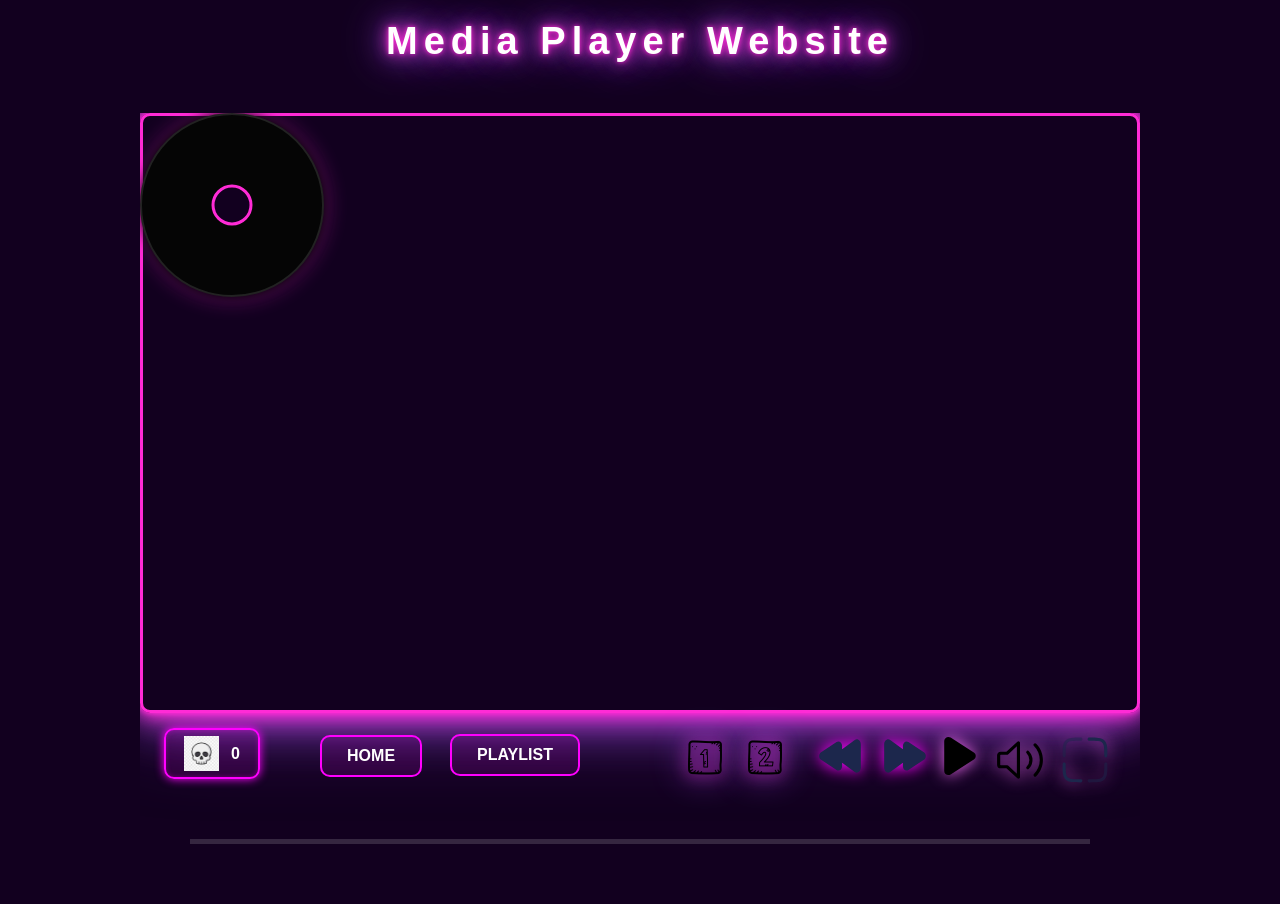
==== index.html @ 42246830 "update" ====
<!DOCTYPE html> 
<html lang="en"> 
 
<head> 
  <meta charset="UTF-8" /> 
  <meta name="viewport" content="width=device-width, initial-scale=1.0" /> 
 
  <title>Media Player Website</title> 
 
  <link rel="stylesheet" href="reset.css" /> 
  <link rel="stylesheet" href="style.css" /> 
 
  <script src="script.js" defer></script> 
</head> 
 
<body> 
 
  <!-- ========================= 
       HEADER 
       ========================= --> 
 
  <header> 
    <h1>Media Player Website</h1> 
  </header> 
 
  <main class="container"> 
 
    <div class="media-player"> 
 
      <!-- Mouse particle canvas --> 
      <canvas id="mouse-particles"></canvas> 
 
      <div class="disc"> 
        <div class="disc-center"></div> 
      </div> 
 
      <video 
        id="custom-video-player" 
        muted 
        preload="auto"
      > 
        <source 
          src="video/sphere.mp4" 
          type="video/mp4" 
        /> 
      </video> 
 
      <audio 
        id="audio" 
        src="audio/montagem.mp3"> 
      </audio> 
 
 
      <!-- ========================= 
           HOME INTRO 
      ========================= --> 
 
      <section 
        id="home-intro" 
        class="home-intro" 
      > 
 
        <div class="home-intro-content"> 
 
          <h2>ABOUT MY PROJECT</h2> 
 
 
          <div class="intro-section"> 
 
            <h3>CONCEPT</h3> 
 
            <p> 
              I wanted to create an interactive DJ-style 
              media player where music and visuals work 
              together. My aim was to make the experience 
              feel more energetic and immersive than a 
              traditional media player. 
            </p> 
 
          </div> 
 
 
          <div class="intro-section"> 
 
            <h3>WHY PINK &amp; PURPLE?</h3> 
 
            <p> 
              I chose pink and purple to create a neon, 
              futuristic and nightclub-inspired atmosphere. 
              These colours also create a consistent visual 
              identity across the website. 
            </p> 
 
          </div> 
 
 
          <div class="intro-section"> 
 
            <h3>WHY THIS MUSIC?</h3> 
 
            <p> 
              I chose these music because its strong rhythm 
              and beat work well with the movement of the 
              visual. The energetic sound supports the DJ 
              and club-inspired concept of the project. 
            </p> 
 
          </div> 
 
 
          <div class="intro-section"> 
 
            <h3>INTERACTIVE CONTROLS</h3> 
 
            <p> 
              The Play button starts the music and video. 
              The Rewind and Forward buttons control the 
              playback position. The Mute button controls 
              the music, while Fullscreen allows the visual 
              to fill the screen. 
            </p> 
 
            <p> 
              The vinyl disc can be dragged like a DJ 
              turntable. Moving the disc creates a scratch 
              sound and generates glitch effects. I developed the visual style 
              myself because I wanted to create something unique and personal.

            </p> 
 
          </div> 
 
 
          <div class="intro-section"> 
 
            <h3>PLAYLIST</h3> 
 
            <p> 
              The Playlist button changes between different 
              combinations of music and visuals. Each 
              combination creates a different atmosphere 
              while keeping the same overall visual style. 
            </p> 
 
          </div> 
          <div class="intro-section">

  <h3>QUICK JUMP BUTTONS</h3>

  <p>
    The 1 and 2 buttons provide quick access to different
    moments in the visual. Button 1 jumps to 15 seconds,
    while button 2 jumps to 30 seconds of the video. This allows users
    to quickly explore different parts of the music and
    visual without manually searching through the timeline.
  </p>

</div>
 
        </div> 
 
      </section> 
 
 
      <!-- ========================= 
           LIQUID PARTICLES 
      ========================= --> 
 
      <div class="splash"> 
 
        <span></span> 
        <span></span> 
        <span></span> 
        <span></span> 
        <span></span> 
        <span></span> 
        <span></span> 
        <span></span> 
 
      </div> 
 
 
      <!-- ========================= 
           VIDEO SELECTOR 
      ========================= --> 
 
      <div class="video-tabs"> 
 
        <nav> 
          <ul> 
 
            <li> 
              <a href="index.html"> 
                HOME 
              </a> 
            </li> 
 
            <li> 
              <a href="playlist.html"> 
                PLAYLIST 
              </a> 
            </li> 
 
          </ul> 
        </nav> 
 
 
        <!-- ========================= 
             PLAY BUTTON 
        ========================= --> 
 
        <div class="custom-controls"> 
 
          <button 
            id="play-pause-btn" 
            onclick="togglePlayPause()" 
          > 
 
            <img 
              id="play-pause-img" 
              src="image/play.svg" 
              alt="Play" 
            /> 
 
          </button> 
 
        </div> 
 
 
        <!-- ========================= 
             REWIND BUTTONS 
        ========================= --> 
 
        <div class="rewind-controls"> 
 
          <button id="rewind-back-btn"> 
 
            <img 
              src="image/rewind back.svg" 
              alt="Rewind back" 
            /> 
 
          </button> 
 
 
          <button id="rewind-forward-btn"> 
 
            <img 
              src="image/rewind forward.svg" 
              alt="Rewind forward" 
            /> 
 
          </button> 
 
        </div> 
<button id="jump-15-btn" class="jump-btn">
  <img src="image/1.png" alt="Jump to 15 seconds">
</button>

<!-- JUMP 30 SECONDS -->
<button id="jump-30-btn" class="jump-btn">
  <img src="image/2.png" alt="Jump to 30 seconds">
</button>
        
 
 
        <!-- ========================= 
             FULLSCREEN 
        ========================= --> 
 
        <button id="fullscreen-btn"> 
 
          <img 
            src="image/fullscreen.svg" 
            alt="Fullscreen" 
          > 
 
        </button> 
 
 
        <!-- ========================= 
             MUTE 
        ========================= --> 
 
        <button id="mute-btn"> 
 
          <img 
            id="mute-img" 
            src="image/sound.svg" 
            alt="Sound" 
          > 
 
        </button> 
 
 
        <!-- ========================= 
             LIKE 
        ========================= --> 
 
        <div class="playlist-like-container"> 
 
          <div class="like-section"> 
 
            <button id="like-btn"> 
 
              <img 
                src="image/skull.jpg" 
                alt="Like" 
              > 
 
            </button> 
 
            <span id="like-count"> 
              0 
            </span> 
 
          </div> 
 
        </div> 
 
 
        <!-- ========================= 
             PROGRESS BAR 
        ========================= --> 
 
        <div class="progress-bar"> 
 
          <span id="progress-bar-fill"></span> 
 
        </div> 
 
      </div> 
 
 
      <section> 
      </section> 
 
    </div> 
 
  </main> 
 
 
  <!-- ========================= 
       FOOTER 
  ========================= --> 
 
</body> 
 
</html>
---- style.css ----
body {
  margin: 0;
  background: #12001f;
  color: white;
  font-family: Arial, sans-serif;
}

header {
  text-align: center;
  padding: 20px;
}

header h1 {
  margin: 0;
  color: white;
  font-family: Arial, sans-serif;
  font-size: 38px;
  font-weight: bold;
  letter-spacing: 6px;
  text-shadow:
    0 0 5px #ff2bd6,
    0 0 15px #ff2bd6,
    0 0 30px #a855f7,
    0 0 50px #a855f7;
  animation: headerGlow 2s ease-in-out infinite;
}

@keyframes headerGlow {
  0% {
    text-shadow:
      0 0 5px #ff2bd6,
      0 0 15px #ff2bd6,
      0 0 30px #a855f7;
  }

  50% {
    text-shadow:
      0 0 10px #ff2bd6,
      0 0 25px #ff2bd6,
      0 0 45px #a855f7,
      0 0 70px #a855f7;
  }

  100% {
    text-shadow:
      0 0 5px #ff2bd6,
      0 0 15px #ff2bd6,
      0 0 30px #a855f7;
  }
}


/* ========================================
   NAVIGATION
======================================== */

.video-tabs {
  display: flex;
  justify-content: center;
  align-items: center;
  gap: 25px;
  margin: 15px auto 30px;
  width: 90%;
  max-width: 1000px;
  list-style: none;
  position: relative;
}

.video-tabs li {
  list-style: none;
}

.video-tabs li:nth-child(1) {
  position: relative;
  left: -200px;
  top: -9px;
}

.video-tabs li:nth-child(2) {
  position: relative;
  left: -70px;
  top: -52px;
}

.video-tabs a,
.video-tab {
  display: inline-block;
  background: rgba(255, 0, 255, 0.1);
  color: white;
  border: 2px solid #ff00ff;
  border-radius: 10px;
  padding: 10px 25px;
  font-size: 16px;
  font-weight: bold;
  cursor: pointer;
  text-decoration: none;
  animation: navPulse 2s ease-in-out infinite;
  transition: transform 0.3s ease;
}

.video-tabs a:hover,
.video-tab:hover {
  transform: scale(1.08);
}

@keyframes navPulse {
  0% {
    filter:
      brightness(0.7)
      drop-shadow(0 0 10px #ff00ff);
  }

  50% {
    filter:
      brightness(0.9)
      drop-shadow(0 0 30px #a855f7);
  }

  100% {
    filter:
      brightness(0.7)
      drop-shadow(0 0 10px #ff00ff);
  }
}


/* ========================================
   PLAYER
======================================== */

.container {
  width: 100%;
}

.media-player {
  position: relative;
  width: 90%;
  max-width: 1000px;
  margin: 30px auto;
  overflow: hidden;
}


/* ========================================
   VIDEO
======================================== */

#custom-video-player {
  width: 100%;
  height: 600px;
  object-fit: cover;
  display: block;

  border: 3px solid #ff2bd6;
  box-sizing: border-box;
  border-radius: 10px;

  box-shadow:
    0 0 5px #ff2bd6,
    0 0 15px #ff2bd6,
    0 0 30px #ff2bd6,
    0 0 55px #a855f7,
    0 0 90px rgba(168, 85, 247, 0.5);
}

#custom-video-player.playing {
  animation: skullPulse 2s ease-in-out infinite;
  filter: brightness(1.15) drop-shadow(0 0 15px #ff00ff);
}

@keyframes skullPulse {
  0% {
    transform: scale(1);

    filter:
      brightness(0.7)
      drop-shadow(0 0 10px #ff00ff);
  }

  50% {
    transform: scale(1.01);

    filter:
      brightness(0.9)
      drop-shadow(0 0 30px #a855f7);
  }

  100% {
    transform: scale(1);

    filter:
      brightness(0.7)
      drop-shadow(0 0 10px #ff00ff);
  }
}


/* ========================================
   PLAY BUTTON
======================================== */

.custom-controls {
  position: absolute;
  bottom: 60px;
  left: 320px;
  width: 100%;

  display: flex;
  justify-content: center;
  align-items: center;

  z-index: 10;
}

#play-pause-btn {
  background: none;
  border: none;
  padding: 0;
  cursor: pointer;
}

#play-pause-img {
  width: 50px;
  height: 50px;

  filter:
    drop-shadow(0 0 8px #ea68ea);
}


/* ========================================
   REWIND BUTTONS
======================================== */

.rewind-controls {
  position: absolute;
  right: 160px;
  bottom: 60px;

  display: flex;
  gap: 15px;

  z-index: 20;
}

.rewind-controls button {
  background: none;
  border: none;
  padding: 0;
  cursor: pointer;
}

.rewind-controls img {
  width: 50px;
  height: 50px;

  filter:
    drop-shadow(0 0 8px #ff00ff);

  transition:
    transform 0.3s ease;
}

.rewind-controls button:hover img {
  transform: scale(1.1);
}


/* ========================================
   LIKE
======================================== */

.playlist-like-container {
  position: absolute;
  right: 830px;
  bottom: 65px;

  display: flex;
  justify-content: center;
  align-items: center;

  z-index: 20;
}

.like-section {
  display: flex;
  align-items: center;
  gap: 12px;

  background:
    rgba(255, 0, 255, 0.1);

  border: 2px solid #ff00ff;
  border-radius: 10px;

  padding: 6px 18px;

  cursor: pointer;

  box-shadow:
    0 0 10px #ff00ff,
    inset 0 0 5px
      rgba(255, 0, 255, 0.3);

  transition:
    transform 0.3s ease,
    box-shadow 0.3s ease;
}

.like-section:hover {
  transform: scale(1.1);

  box-shadow:
    0 0 18px #ff00ff,
    inset 0 0 5px
      rgba(255, 0, 255, 0.5);
}

.like-section button {
  background: none;
  border: none;
  padding: 0;
  cursor: pointer;
}

.like-section img {
  width: 35px;
  height: 35px;
  object-fit: contain;
  display: block;
}

#like-count {
  font-size: 16px;
  font-weight: bold;
}


/* ========================================
   DISC
======================================== */

.disc {
  position: absolute;

  top: 0;
  left: 0;

  width: 180px;
  height: 180px;

  border-radius: 50%;

  background: #050505;

  border: 2px solid #222;

  box-shadow:
    0 0 10px #000,
    0 0 25px
      rgba(255, 43, 214, 0.4);

  z-index: 8;

  cursor: grab;

  user-select: none;
}

.disc:active {
  cursor: grabbing;
}

.disc-center {
  position: absolute;

  width: 35px;
  height: 35px;

  background: #12001f;

  border: 3px solid #ff2bd6;

  border-radius: 50%;

  top: 50%;
  left: 50%;

  transform:
    translate(-50%, -50%);
}


/* ========================================
   PROGRESS BAR
======================================== */

.progress-bar {
  position: absolute;

  left: 0;
  bottom: 0;

  width: 100%;
  height: 5px;

  background:
    rgba(255, 255, 255, 0.15);

  z-index: 15;
}

#progress-bar-fill {
  display: block;

  width: 0%;
  height: 100%;

  background: #ff2bd6;

  box-shadow:
    0 0 8px #ff2bd6,
    0 0 15px #a855f7;
}


/* ========================================
   GLITCH EFFECT
======================================== */

.splash {
  position: absolute;

  left: 50%;
  top: 50%;

  width: 0;
  height: 0;

  pointer-events: none;

  z-index: 9;
}

.glitch-line {
  position: absolute;

  display: block;

  transform-origin: left center;

  opacity: 0;

  pointer-events: none;

  border-radius: 10px;
}

.glitch-line-active {
  animation:
    glitchLine
    0.55s
    steps(5)
    forwards;
}

@keyframes glitchLine {

  0% {
    transform:
      translate(-50%, -50%)
      scaleX(0);

    opacity: 0;
  }

  10% {
    opacity: 1;
  }

  20% {
    transform:
      translate(
        calc(
          -50% +
          var(--glitch-x) * 0.15
        ),
        calc(
          -50% +
          var(--glitch-y) * 0.15
        )
      )
      scaleX(1.3);

    opacity: 1;
  }

  35% {
    transform:
      translate(
        calc(
          -50% +
          var(--glitch-x) * 0.35
        ),
        calc(
          -50% +
          var(--glitch-y) * 0.35
        )
      )
      scaleX(0.7);

    opacity: 1;
  }

  50% {
    transform:
      translate(
        calc(
          -50% +
          var(--glitch-x) * 0.55
        ),
        calc(
          -50% +
          var(--glitch-y) * 0.55
        )
      )
      scaleX(1.15);

    opacity: 0.9;
  }

  70% {
    transform:
      translate(
        calc(
          -50% +
          var(--glitch-x) * 0.8
        ),
        calc(
          -50% +
          var(--glitch-y) * 0.8
        )
      )
      scaleX(0.6);

    opacity: 0.7;
  }

  100% {
    transform:
      translate(
        calc(
          -50% +
          var(--glitch-x)
        ),
        calc(
          -50% +
          var(--glitch-y)
        )
      )
      scaleX(0.15);

    opacity: 0;
  }
}


/* ========================================
   FULLSCREEN + MUTE
======================================== */

#fullscreen-btn,
#mute-btn {
  background: none;
  border: none;
  padding: 0;
  cursor: pointer;
}

#fullscreen-btn,
#mute-btn {
  position: relative;

  background: none;
  border: none;
  padding: 0;
  cursor: pointer;
}

#fullscreen-btn {
  left: 385px;
  top: -25px;

  z-index: 30;
}

#mute-btn {
  left: 245px;
  top: -25px;

  z-index: 30;
}

#fullscreen-btn img,
#mute-btn img {
  width: 50px;
  height: 50px;

  filter:
    drop-shadow(0 0 8px #ea68ea);

  transition:
    transform 0.3s ease;
}

#fullscreen-btn:hover img,
#mute-btn:hover img {
  transform: scale(1.1);
}


/* ========================================
   MOUSE PARTICLES
======================================== */

#mouse-particles {
  position: absolute;

  top: 0;
  left: 0;

  width: 100%;
  height: 100%;

  pointer-events: none;

  z-index: 5;
}


/* ========================================
   FOOTER
======================================== */

footer {
  text-align: center;

  padding: 30px 20px;

  color: white;
}

footer a {
  color: #ff2bd6;

  text-decoration: none;

  transition:
    color 0.3s ease,
    text-shadow 0.3s ease;
}

footer a:hover {
  color: white;

  text-shadow:
    0 0 8px #ff2bd6,
    0 0 20px #a855f7;
}


/* ========================================
   HOME INTRO
======================================== */

.home-intro {
  display: none;

  width: 100%;
  height: 900px;

  box-sizing: border-box;

  border: 3px solid #ff2bd6;
  border-radius: 10px;

  background:
    radial-gradient(
      circle at 20% 20%,
      rgba(168, 85, 247, 0.25),
      transparent 35%
    ),
    radial-gradient(
      circle at 80% 80%,
      rgba(255, 43, 214, 0.20),
      transparent 35%
    ),
    #12001f;

  box-shadow:
    0 0 5px #ff2bd6,
    0 0 15px #ff2bd6,
    0 0 30px #ff2bd6,
    0 0 55px #a855f7,
    0 0 90px rgba(168, 85, 247, 0.5);

  overflow-y: auto;

  position: relative;

  z-index: 6;
}


.home-intro-content {
  width: 85%;
  max-width: 850px;

  margin: 0 auto;

  padding: 35px 0 40px;
}


.home-intro h2 {
  margin: 0 0 30px;

  text-align: center;

  color: white;

  font-size: 30px;
  font-weight: bold;

  letter-spacing: 5px;

  text-shadow:
    0 0 5px #ff2bd6,
    0 0 15px #ff2bd6,
    0 0 30px #a855f7;
}


.intro-section {
  margin-bottom: 20px;

  padding: 16px 22px;

  background:
    rgba(255, 0, 255, 0.06);

  border-left: 3px solid #ff2bd6;

  border-radius: 5px;

  box-shadow:
    0 0 12px
      rgba(168, 85, 247, 0.18);
}


.intro-section h3 {
  margin: 0 0 8px;

  color: #ff2bd6;

  font-size: 17px;

  letter-spacing: 2px;

  text-shadow:
    0 0 8px #ff2bd6;
}


.intro-section p {
  margin: 6px 0;

  color:
    rgba(255, 255, 255, 0.88);

  font-size: 14px;

  line-height: 1.6;

  letter-spacing: 0.3px;
}


/* ========================================
   HOME VIEW
======================================== */

.media-player.home-view
#custom-video-player {
  display: none;
}


.media-player.home-view
.home-intro {
  display: block;
}


/* Hide player controls while HOME is open */

.media-player.home-view .disc,
.media-player.home-view #mouse-particles,
.media-player.home-view .splash,
.media-player.home-view .custom-controls,
.media-player.home-view .rewind-controls,
.media-player.home-view #fullscreen-btn,
.media-player.home-view #mute-btn,
.media-player.home-view .playlist-like-container,
.media-player.home-view .progress-bar {
  display: none;
}


/* ========================================
   HOME SCROLLBAR
======================================== */

.home-intro::-webkit-scrollbar {
  width: 7px;
}

.home-intro::-webkit-scrollbar-track {
  background:
    rgba(255, 255, 255, 0.05);
}

.home-intro::-webkit-scrollbar-thumb {
  background: #ff2bd6;

  border-radius: 10px;

  box-shadow:
    0 0 10px #ff2bd6;
}


/* ========================================
   HOME RESPONSIVE
======================================== */

@media (max-width: 700px) {

  .home-intro {
    height: 600px;
  }

  .home-intro-content {
    width: 88%;
    padding: 25px 0 30px;
  }

  .home-intro h2 {
    font-size: 23px;
    letter-spacing: 3px;
  }

  .intro-section {
    padding: 14px 16px;
  }

  .intro-section h3 {
    font-size: 15px;
  }

  .intro-section p {
    font-size: 13px;
  }

}
/* JUMP BUTTONS */

.jump-btn {
  position: absolute;
  bottom: 82px;

  background: none;
  border: none;
  padding: 0;

  cursor: pointer;
  z-index: 25;
}

.jump-btn img {
  width: 50px;
  height: 50px;
  object-fit: contain;

  filter:
    drop-shadow(0 0 8px #ff2bd6)
    drop-shadow(0 0 15px #a855f7);

  transition:
    transform 0.3s ease,
    filter 0.3s ease;
}

/* 1 */
#jump-15-btn {
  left: 490px;
  height: 30px;
}

/* 2 */
#jump-30-btn {
  left: 550px;
  height: 30px;
}

/* HOVER */
.jump-btn:hover img {
  transform: scale(1.1);

  filter:
    drop-shadow(0 0 10px #ff2bd6)
    drop-shadow(0 0 25px #ff2bd6)
    drop-shadow(0 0 40px #a855f7);
}

/* CLICK */
.jump-btn:active img {
  transform: scale(0.95);
}
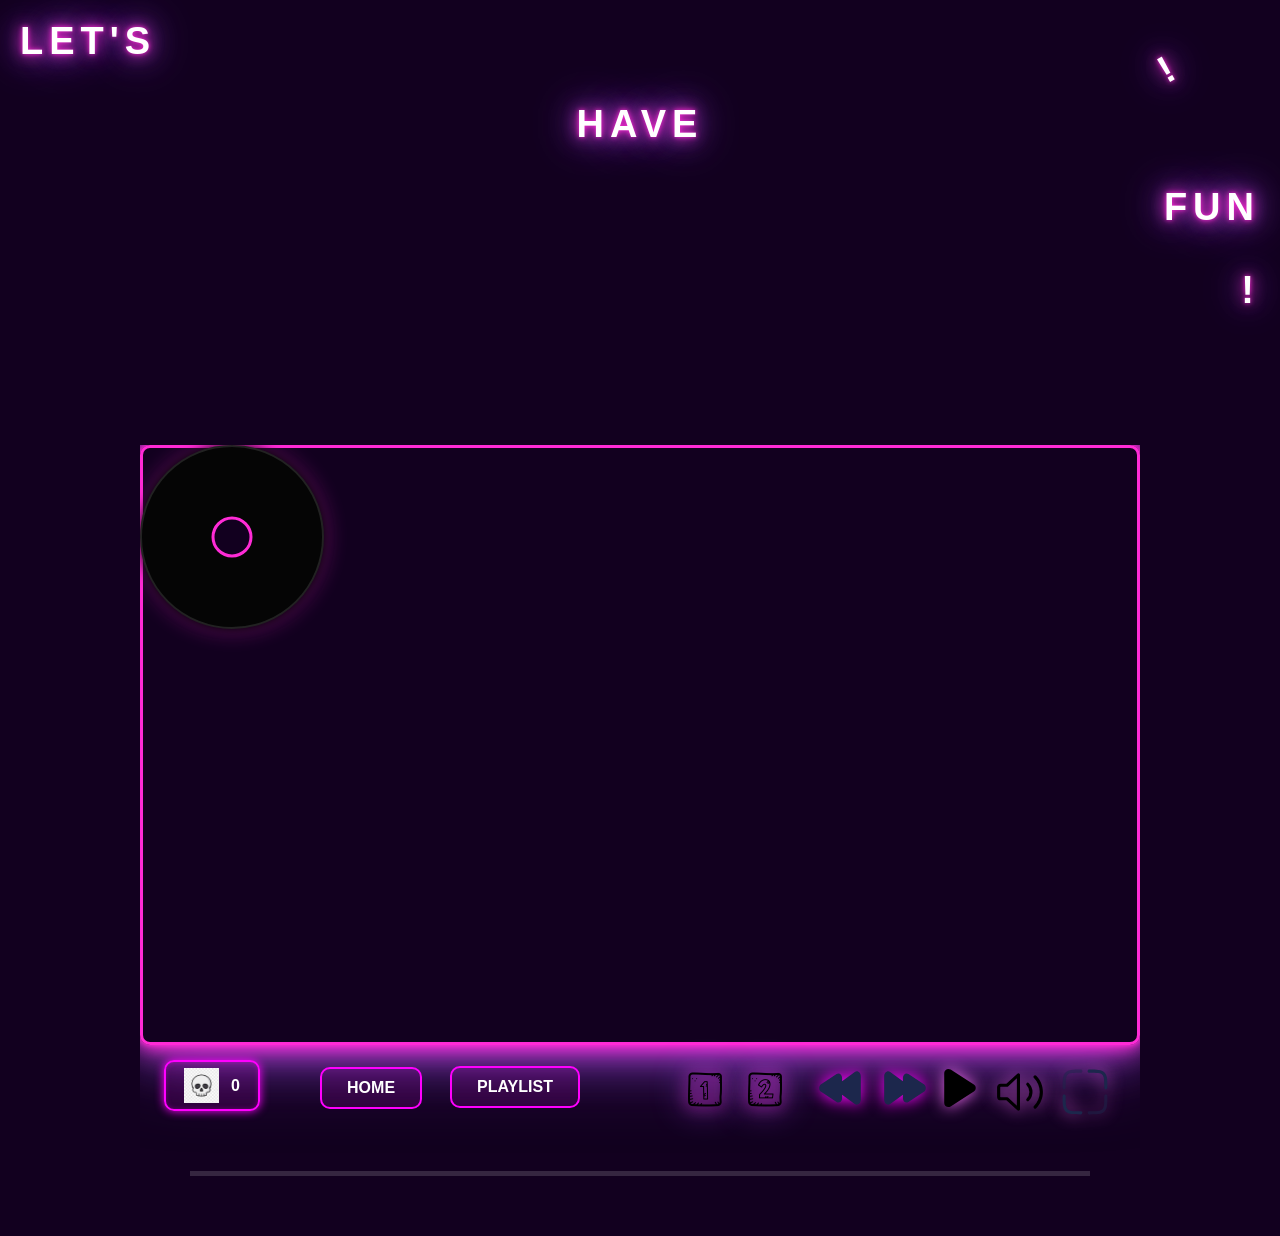
==== commit 868e55b7: "update" ====
--- a/index.html
+++ b/index.html
@@ -20,7 +20,11 @@
        ========================= --> 
  
   <header> 
-    <h1>Media Player Website</h1> 
+    <h1>LET'S</h1> 
+    <h2>HAVE</h2>
+    <h3>FUN</h3>
+    <h4>!</h4>
+    <h5>!</h5>
   </header> 
  
   <main class="container"> 
--- a/style.css
+++ b/style.css
@@ -5,12 +5,29 @@
   font-family: Arial, sans-serif;
 }
 
-header {
+header h1 {
+  text-align: left;
+  padding: 20px;
+}
+header h2 {
   text-align: center;
   padding: 20px;
 }
-
-header h1 {
+header h3{
+  text-align: right;
+  padding: 20px;
+}
+header h4{
+  text-align: right;
+  padding: 20px;
+}
+header h5{
+  text-align: right;
+  rotate: -30deg;
+  padding: 20px;
+}
+
+header h1, header h2, header h3 ,header h4, header h5 {
   margin: 0;
   color: white;
   font-family: Arial, sans-serif;
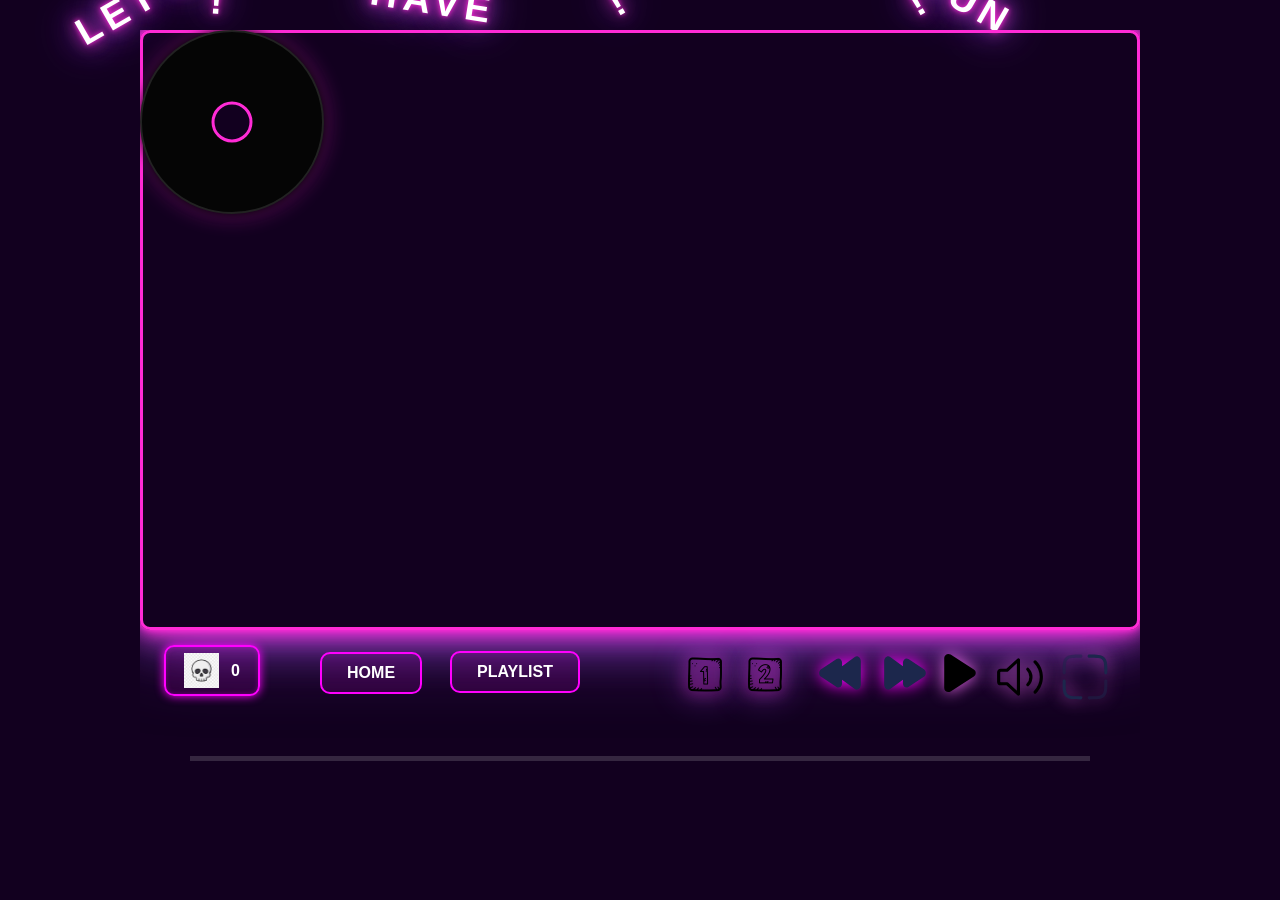
==== commit b747aabb: "update" ====
--- a/index.html
+++ b/index.html
@@ -25,6 +25,7 @@
     <h3>FUN</h3>
     <h4>!</h4>
     <h5>!</h5>
+    <h6>!<h6>
   </header> 
  
   <main class="container"> 
--- a/style.css
+++ b/style.css
@@ -6,28 +6,57 @@
 }
 
 header h1 {
+  position: absolute;
+  top: -40px;
+  left: 50px;
+  rotate: -30deg;
   text-align: left;
   padding: 20px;
 }
 header h2 {
+  position: absolute;
+  top: -40px;
+  left: 350px;
+  rotate: 9deg;
   text-align: center;
   padding: 20px;
 }
 header h3{
+    position: absolute;
+  top: -40px;
+  left: 900px;
+  rotate: 30deg;
   text-align: right;
   padding: 20px;
 }
 header h4{
+  position: absolute;
+  top: -40px;
+  left: 190px;
+  rotate: 4deg;
   text-align: right;
   padding: 20px;
 }
 header h5{
+  position: absolute;
+  top: -40px;
+  left: 590px;
+  rotate: 4deg;
   text-align: right;
   rotate: -30deg;
   padding: 20px;
 }
-
-header h1, header h2, header h3 ,header h4, header h5 {
+header h6{
+  position: absolute;
+  top: -40px;
+  left: 890px;
+  rotate: 30deg;
+  text-align: right;
+  rotate: -30deg;
+  padding: 20px;
+}
+
+header h1, header h2, header h3 ,header h4, header h5, header h6 {
   margin: 0;
   color: white;
   font-family: Arial, sans-serif;
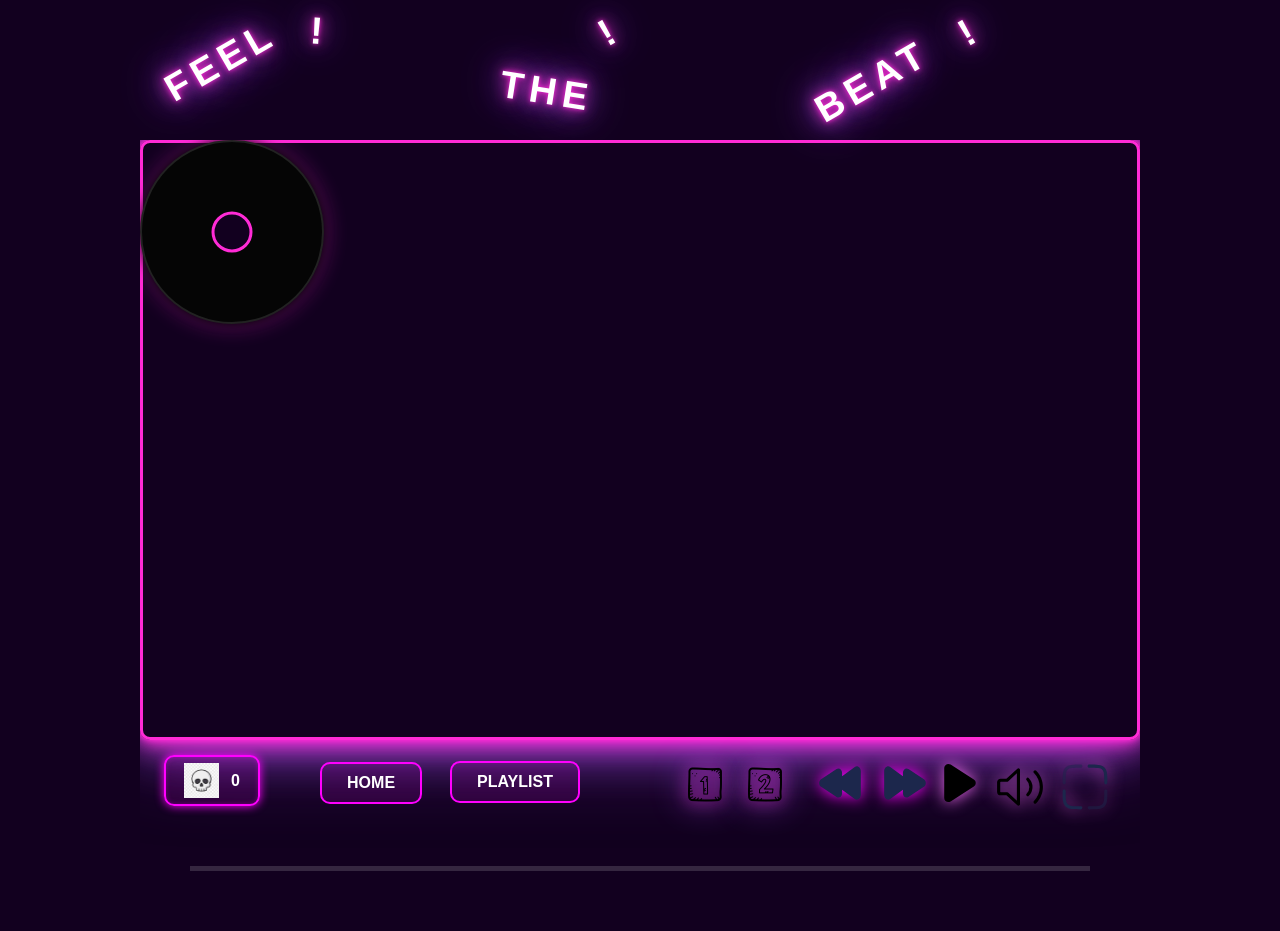
==== commit 294d9e3f: "update" ====
--- a/index.html
+++ b/index.html
@@ -20,9 +20,9 @@
        ========================= --> 
  
   <header> 
-    <h1>LET'S</h1> 
-    <h2>HAVE</h2>
-    <h3>FUN</h3>
+    <h1>FEEL</h1> 
+    <h2>THE</h2>
+    <h3>BEAT</h3>
     <h4>!</h4>
     <h5>!</h5>
     <h6>!<h6>
--- a/style.css
+++ b/style.css
@@ -5,55 +5,58 @@
   font-family: Arial, sans-serif;
 }
 
+header {
+  position: relative;
+  height: 110px;
+  margin-bottom: 10px;
+}
+
 header h1 {
   position: absolute;
-  top: -40px;
-  left: 50px;
+  top: 30px;
+  left: 150px;
   rotate: -30deg;
-  text-align: left;
-  padding: 20px;
-}
+  padding: 10px;
+}
+
 header h2 {
   position: absolute;
-  top: -40px;
-  left: 350px;
+  top: 60px;
+  left: 490px;
   rotate: 9deg;
-  text-align: center;
-  padding: 20px;
-}
-header h3{
-    position: absolute;
-  top: -40px;
-  left: 900px;
-  rotate: 30deg;
-  text-align: right;
-  padding: 20px;
-}
-header h4{
-  position: absolute;
-  top: -40px;
-  left: 190px;
+  padding: 10px;
+}
+
+header h3 {
+  position: absolute;
+  top: 50px;
+  left: 800px;
+  rotate: -30deg;
+  padding: 10px;
+}
+
+header h4 {
+  position: absolute;
+  top: 0px;
+  left: 300px;
   rotate: 4deg;
-  text-align: right;
-  padding: 20px;
-}
-header h5{
-  position: absolute;
-  top: -40px;
+  padding: 10px;
+}
+
+header h5 {
+  position: absolute;
+  top: 0px;
   left: 590px;
-  rotate: 4deg;
-  text-align: right;
   rotate: -30deg;
-  padding: 20px;
-}
-header h6{
-  position: absolute;
-  top: -40px;
-  left: 890px;
-  rotate: 30deg;
-  text-align: right;
+  padding: 10px;
+}
+
+header h6 {
+  position: absolute;
+  top: 0px;
+  left: 950px;
   rotate: -30deg;
-  padding: 20px;
+  padding: 10px;
 }
 
 header h1, header h2, header h3 ,header h4, header h5, header h6 {
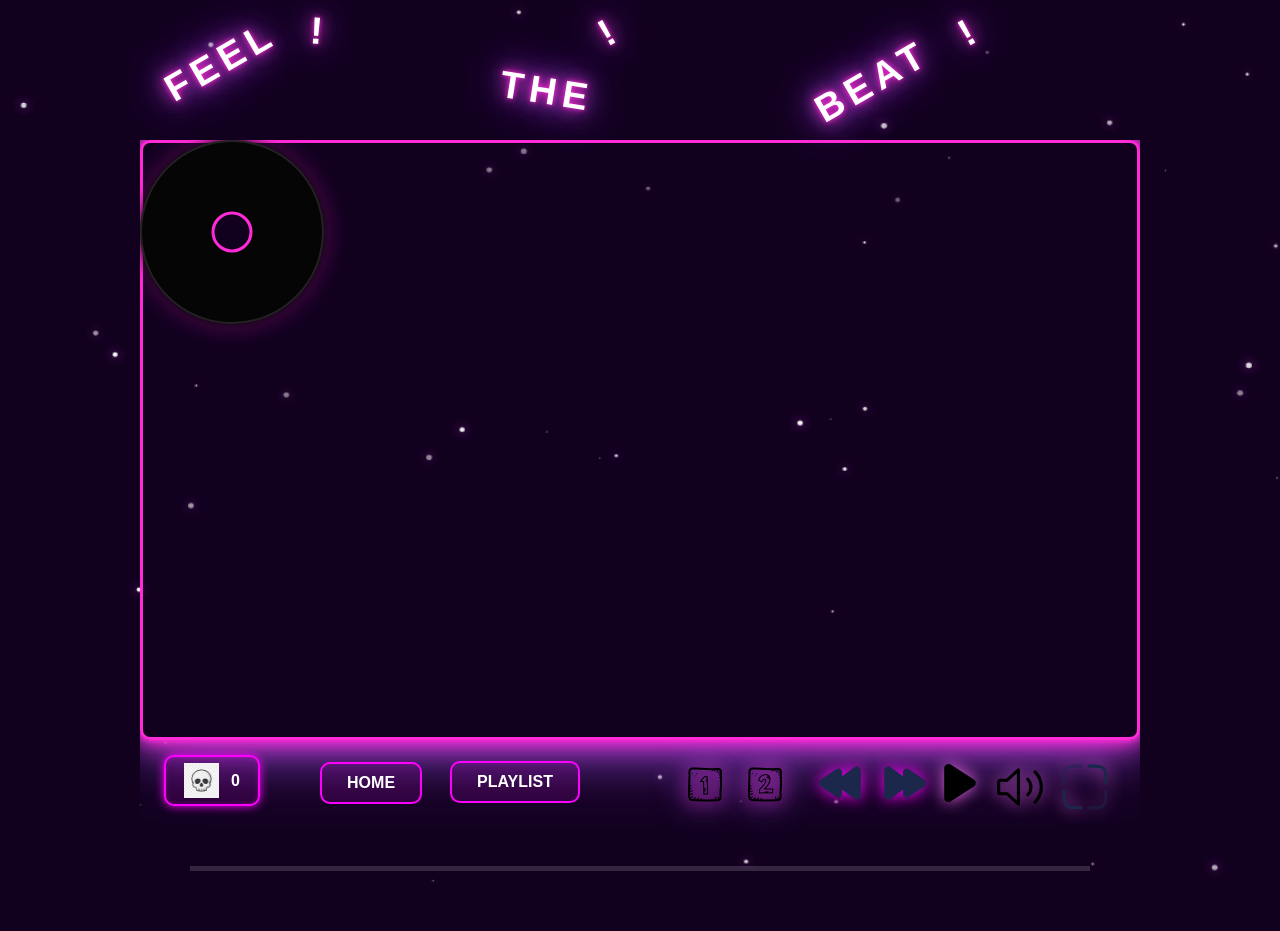
==== commit da6700ca: "update" ====
--- a/index.html
+++ b/index.html
@@ -29,6 +29,7 @@
   </header> 
  
   <main class="container"> 
+    <canvas id="star-background"></canvas>
  
     <div class="media-player"> 
  
@@ -93,7 +94,7 @@
               I chose pink and purple to create a neon, 
               futuristic and nightclub-inspired atmosphere. 
               These colours also create a consistent visual 
-              identity across the website. 
+              identity across the website. It makes the website looks more futuristic and match the starbackground. 
             </p> 
  
           </div> 
@@ -348,7 +349,6 @@
   <!-- ========================= 
        FOOTER 
   ========================= --> 
- 
 </body> 
  
 </html>
--- a/style.css
+++ b/style.css
@@ -976,4 +976,20 @@
 /* CLICK */
 .jump-btn:active img {
   transform: scale(0.95);
+}
+/* ========================================
+   MOVING STAR BACKGROUND
+======================================== */
+
+#star-background {
+  position: absolute;
+  top: 0;
+  left: 0;
+
+  width: 100%;
+  height: 100%;
+
+  pointer-events: none;
+
+  z-index: 0;
 }
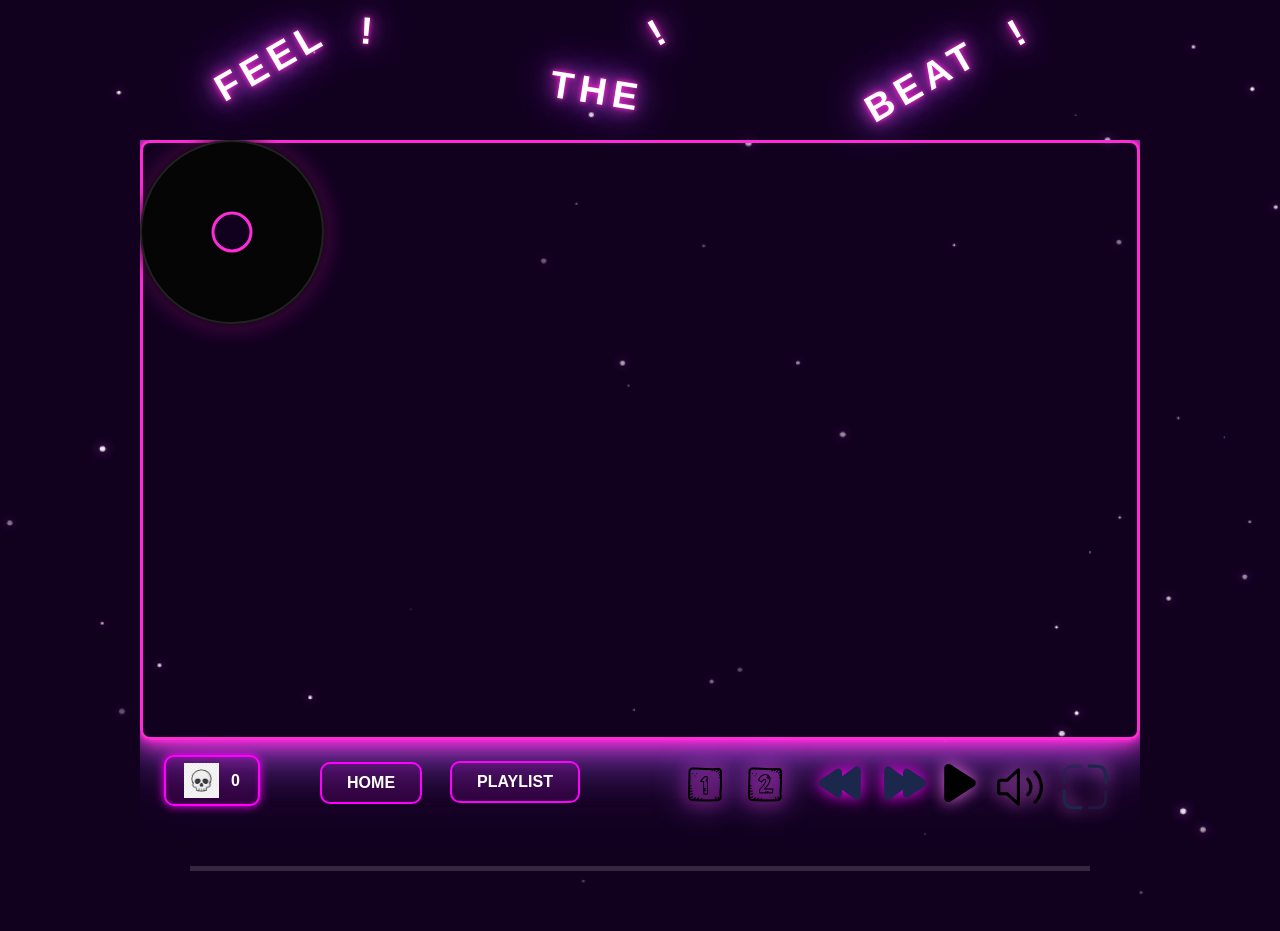
==== commit 00f0e59a: "update" ====
--- a/index.html
+++ b/index.html
@@ -1,354 +1,394 @@
-<!DOCTYPE html> 
-<html lang="en"> 
- 
-<head> 
-  <meta charset="UTF-8" /> 
-  <meta name="viewport" content="width=device-width, initial-scale=1.0" /> 
- 
-  <title>Media Player Website</title> 
- 
-  <link rel="stylesheet" href="reset.css" /> 
-  <link rel="stylesheet" href="style.css" /> 
- 
-  <script src="script.js" defer></script> 
-</head> 
- 
-<body> 
- 
-  <!-- ========================= 
-       HEADER 
-       ========================= --> 
- 
-  <header> 
-    <h1>FEEL</h1> 
+<!DOCTYPE html>
+<html lang="en">
+
+<head>
+  <meta charset="UTF-8" />
+  <meta name="viewport" content="width=device-width, initial-scale=1.0" />
+
+  <title>Media Player Website</title>
+
+  <link rel="stylesheet" href="reset.css" />
+  <link rel="stylesheet" href="style.css" />
+
+  <script src="script.js" defer></script>
+</head>
+
+<body>
+
+  <!--
+    My overall concept is an interactive DJ-style media player.
+    I wanted music and visuals to work together instead of making
+    the website feel like a standard media player. The pink and
+    purple neon style was chosen to create a futuristic nightclub
+    atmosphere and keep the visual identity consistent.
+  -->
+
+  <!-- =========================
+       HEADER
+       ========================= -->
+
+  <header>
+    <h1>FEEL</h1>
     <h2>THE</h2>
     <h3>BEAT</h3>
     <h4>!</h4>
     <h5>!</h5>
     <h6>!<h6>
-  </header> 
- 
-  <main class="container"> 
+  </header>
+
+  <main class="container">
+
+    <!--
+      I added a moving star background to make the page feel more
+      immersive and less like an ordinary media player. I used
+      ChatGPT as a learning reference for the basic canvas idea,
+      then tested and adjusted the movement, amount and opacity
+      myself so that the stars stayed subtle behind the interface.
+    -->
     <canvas id="star-background"></canvas>
- 
-    <div class="media-player"> 
- 
-      <!-- Mouse particle canvas --> 
-      <canvas id="mouse-particles"></canvas> 
- 
-      <div class="disc"> 
-        <div class="disc-center"></div> 
-      </div> 
- 
-      <video 
-        id="custom-video-player" 
-        muted 
+
+    <div class="media-player">
+
+      <!-- Mouse particle canvas -->
+      <canvas id="mouse-particles"></canvas>
+
+      <!--
+        The vinyl disc represents the DJ turntable idea. It also
+        gives the user a physical-looking interaction instead of
+        relying only on normal playback controls.
+      -->
+      <div class="disc">
+        <div class="disc-center"></div>
+      </div>
+
+      <video
+        id="custom-video-player"
+        muted
         preload="auto"
-      > 
-        <source 
-          src="video/sphere.mp4" 
-          type="video/mp4" 
-        /> 
-      </video> 
- 
-      <audio 
-        id="audio" 
-        src="audio/montagem.mp3"> 
-      </audio> 
- 
- 
-      <!-- ========================= 
-           HOME INTRO 
-      ========================= --> 
- 
-      <section 
-        id="home-intro" 
-        class="home-intro" 
-      > 
- 
-        <div class="home-intro-content"> 
- 
-          <h2>ABOUT MY PROJECT</h2> 
- 
- 
-          <div class="intro-section"> 
- 
-            <h3>CONCEPT</h3> 
- 
-            <p> 
-              I wanted to create an interactive DJ-style 
-              media player where music and visuals work 
-              together. My aim was to make the experience 
-              feel more energetic and immersive than a 
-              traditional media player. 
-            </p> 
- 
-          </div> 
- 
- 
-          <div class="intro-section"> 
- 
-            <h3>WHY PINK &amp; PURPLE?</h3> 
- 
-            <p> 
-              I chose pink and purple to create a neon, 
-              futuristic and nightclub-inspired atmosphere. 
-              These colours also create a consistent visual 
-              identity across the website. It makes the website looks more futuristic and match the starbackground. 
-            </p> 
- 
-          </div> 
- 
- 
-          <div class="intro-section"> 
- 
-            <h3>WHY THIS MUSIC?</h3> 
- 
-            <p> 
-              I chose these music because its strong rhythm 
-              and beat work well with the movement of the 
-              visual. The energetic sound supports the DJ 
-              and club-inspired concept of the project. 
-            </p> 
- 
-          </div> 
- 
- 
-          <div class="intro-section"> 
- 
-            <h3>INTERACTIVE CONTROLS</h3> 
- 
-            <p> 
-              The Play button starts the music and video. 
-              The Rewind and Forward buttons control the 
-              playback position. The Mute button controls 
-              the music, while Fullscreen allows the visual 
-              to fill the screen. 
-            </p> 
- 
-            <p> 
-              The vinyl disc can be dragged like a DJ 
-              turntable. Moving the disc creates a scratch 
-              sound and generates glitch effects. I developed the visual style 
-              myself because I wanted to create something unique and personal.
-
-            </p> 
- 
-          </div> 
- 
- 
-          <div class="intro-section"> 
- 
-            <h3>PLAYLIST</h3> 
- 
-            <p> 
-              The Playlist button changes between different 
-              combinations of music and visuals. Each 
-              combination creates a different atmosphere 
-              while keeping the same overall visual style. 
-            </p> 
- 
-          </div> 
-          <div class="intro-section">
-
-  <h3>QUICK JUMP BUTTONS</h3>
-
-  <p>
-    The 1 and 2 buttons provide quick access to different
-    moments in the visual. Button 1 jumps to 15 seconds,
-    while button 2 jumps to 30 seconds of the video. This allows users
-    to quickly explore different parts of the music and
-    visual without manually searching through the timeline.
-  </p>
-
-</div>
- 
-        </div> 
- 
-      </section> 
- 
- 
-      <!-- ========================= 
-           LIQUID PARTICLES 
-      ========================= --> 
- 
-      <div class="splash"> 
- 
-        <span></span> 
-        <span></span> 
-        <span></span> 
-        <span></span> 
-        <span></span> 
-        <span></span> 
-        <span></span> 
-        <span></span> 
- 
-      </div> 
- 
- 
-      <!-- ========================= 
-           VIDEO SELECTOR 
-      ========================= --> 
- 
-      <div class="video-tabs"> 
- 
-        <nav> 
-          <ul> 
- 
-            <li> 
-              <a href="index.html"> 
-                HOME 
-              </a> 
-            </li> 
- 
-            <li> 
-              <a href="playlist.html"> 
-                PLAYLIST 
-              </a> 
-            </li> 
- 
-          </ul> 
-        </nav> 
- 
- 
-        <!-- ========================= 
-             PLAY BUTTON 
-        ========================= --> 
- 
-        <div class="custom-controls"> 
- 
-          <button 
-            id="play-pause-btn" 
-            onclick="togglePlayPause()" 
-          > 
- 
-            <img 
-              id="play-pause-img" 
-              src="image/play.svg" 
-              alt="Play" 
-            /> 
- 
-          </button> 
- 
-        </div> 
- 
- 
-        <!-- ========================= 
-             REWIND BUTTONS 
-        ========================= --> 
- 
-        <div class="rewind-controls"> 
- 
-          <button id="rewind-back-btn"> 
- 
-            <img 
-              src="image/rewind back.svg" 
-              alt="Rewind back" 
-            /> 
- 
-          </button> 
- 
- 
-          <button id="rewind-forward-btn"> 
- 
-            <img 
-              src="image/rewind forward.svg" 
-              alt="Rewind forward" 
-            /> 
- 
-          </button> 
- 
-        </div> 
-<button id="jump-15-btn" class="jump-btn">
-  <img src="image/1.png" alt="Jump to 15 seconds">
-</button>
-
-<!-- JUMP 30 SECONDS -->
-<button id="jump-30-btn" class="jump-btn">
-  <img src="image/2.png" alt="Jump to 30 seconds">
-</button>
-        
- 
- 
-        <!-- ========================= 
-             FULLSCREEN 
-        ========================= --> 
- 
-        <button id="fullscreen-btn"> 
- 
-          <img 
-            src="image/fullscreen.svg" 
-            alt="Fullscreen" 
-          > 
- 
-        </button> 
- 
- 
-        <!-- ========================= 
-             MUTE 
-        ========================= --> 
- 
-        <button id="mute-btn"> 
- 
-          <img 
-            id="mute-img" 
-            src="image/sound.svg" 
-            alt="Sound" 
-          > 
- 
-        </button> 
- 
- 
-        <!-- ========================= 
-             LIKE 
-        ========================= --> 
- 
-        <div class="playlist-like-container"> 
- 
-          <div class="like-section"> 
- 
-            <button id="like-btn"> 
- 
-              <img 
-                src="image/skull.jpg" 
-                alt="Like" 
-              > 
- 
-            </button> 
- 
-            <span id="like-count"> 
-              0 
-            </span> 
- 
-          </div> 
- 
-        </div> 
- 
- 
-        <!-- ========================= 
-             PROGRESS BAR 
-        ========================= --> 
- 
-        <div class="progress-bar"> 
- 
-          <span id="progress-bar-fill"></span> 
- 
-        </div> 
- 
-      </div> 
- 
- 
-      <section> 
-      </section> 
- 
-    </div> 
- 
-  </main> 
- 
- 
-  <!-- ========================= 
-       FOOTER 
-  ========================= --> 
-</body> 
- 
+      >
+        <source
+          src="video/sphere.mp4"
+          type="video/mp4"
+        />
+      </video>
+
+      <audio
+        id="audio"
+        src="audio/montagem.mp3">
+      </audio>
+
+
+      <!-- =========================
+           HOME INTRO
+           ========================= -->
+
+      <section
+        id="home-intro"
+        class="home-intro"
+      >
+
+        <div class="home-intro-content">
+
+          <h2>ABOUT MY PROJECT</h2>
+
+          <div class="intro-section">
+
+            <h3>CONCEPT</h3>
+
+            <p>
+              I wanted to create an interactive DJ-style
+              media player where music and visuals work
+              together. My aim was to make the experience
+              feel more energetic and immersive than a
+              traditional media player.
+            </p>
+
+          </div>
+
+
+          <div class="intro-section">
+
+            <h3>WHY PINK &amp; PURPLE?</h3>
+
+            <p>
+              I chose pink and purple to create a neon,
+              futuristic and nightclub-inspired atmosphere.
+              These colours also create a consistent visual
+              identity across the website. It makes the website
+              looks more futuristic and match the starbackground.
+            </p>
+
+          </div>
+
+
+          <div class="intro-section">
+
+            <h3>WHY THIS MUSIC?</h3>
+
+            <p>
+              I chose these music because its strong rhythm
+              and beat work well with the movement of the
+              visual. The energetic sound supports the DJ
+              and club-inspired concept of the project.
+            </p>
+
+          </div>
+
+
+          <div class="intro-section">
+
+            <h3>INTERACTIVE CONTROLS</h3>
+
+            <p>
+              The Play button starts the music and video.
+              The Rewind and Forward buttons control the
+              playback position. The Mute button controls
+              the music, while Fullscreen allows the visual
+              to fill the screen.
+            </p>
+
+            <p>
+              The vinyl disc can be dragged like a DJ
+              turntable. Moving the disc creates a scratch
+              sound and generates glitch effects. I developed
+              the visual style myself because I wanted to
+              create something unique and personal.
+            </p>
+
+          </div>
+
+
+          <div class="intro-section">
+
+            <h3>PLAYLIST</h3>
+
+            <p>
+              The Playlist button changes between different
+              combinations of music and visuals. Each
+              combination creates a different atmosphere
+              while keeping the same overall visual style.
+            </p>
+
+          </div>
+
+
+          <div class="intro-section">
+
+            <h3>QUICK JUMP BUTTONS</h3>
+
+            <p>
+              The 1 and 2 buttons provide quick access to different
+              moments in the visual. Button 1 jumps to 15 seconds,
+              while button 2 jumps to 30 seconds of the video.
+              This allows users to quickly explore different parts
+              of the music and visual without manually searching
+              through the timeline.
+            </p>
+
+          </div>
+
+        </div>
+
+      </section>
+
+
+      <!-- =========================
+           LIQUID PARTICLES
+           ========================= -->
+
+      <div class="splash">
+
+        <span></span>
+        <span></span>
+        <span></span>
+        <span></span>
+        <span></span>
+        <span></span>
+        <span></span>
+        <span></span>
+
+      </div>
+
+
+      <!-- =========================
+           VIDEO SELECTOR
+           ========================= -->
+
+      <div class="video-tabs">
+
+        <nav>
+          <ul>
+
+            <li>
+              <a href="index.html">
+                HOME
+              </a>
+            </li>
+
+            <li>
+              <a href="playlist.html">
+                PLAYLIST
+              </a>
+            </li>
+
+          </ul>
+        </nav>
+
+
+        <!-- =========================
+             PLAY BUTTON
+             ========================= -->
+
+        <div class="custom-controls">
+
+          <button
+            id="play-pause-btn"
+            onclick="togglePlayPause()"
+          >
+
+            <img
+              id="play-pause-img"
+              src="image/play.svg"
+              alt="Play"
+            />
+
+          </button>
+
+        </div>
+
+
+        <!-- =========================
+             REWIND BUTTONS
+             ========================= -->
+
+        <div class="rewind-controls">
+
+          <button id="rewind-back-btn">
+
+            <img
+              src="image/rewind back.svg"
+              alt="Rewind back"
+            />
+
+          </button>
+
+
+          <button id="rewind-forward-btn">
+
+            <img
+              src="image/rewind forward.svg"
+              alt="Rewind forward"
+            />
+
+          </button>
+
+        </div>
+
+
+        <!-- JUMP 15 SECONDS -->
+        <button
+          id="jump-15-btn"
+          class="jump-btn"
+        >
+          <img
+            src="image/1.png"
+            alt="Jump to 15 seconds"
+          />
+        </button>
+
+
+        <!-- JUMP 30 SECONDS -->
+        <button
+          id="jump-30-btn"
+          class="jump-btn"
+        >
+          <img
+            src="image/2.png"
+            alt="Jump to 30 seconds"
+          />
+        </button>
+
+
+        <!-- =========================
+             FULLSCREEN
+             ========================= -->
+
+        <button id="fullscreen-btn">
+
+          <img
+            src="image/fullscreen.svg"
+            alt="Fullscreen"
+          >
+
+        </button>
+
+
+        <!-- =========================
+             MUTE
+             ========================= -->
+
+        <button id="mute-btn">
+
+          <img
+            id="mute-img"
+            src="image/sound.svg"
+            alt="Sound"
+          >
+
+        </button>
+
+
+        <!-- =========================
+             LIKE
+             ========================= -->
+
+        <div class="playlist-like-container">
+
+          <div class="like-section">
+
+            <button id="like-btn">
+
+              <img
+                src="image/skull.jpg"
+                alt="Like"
+              >
+
+            </button>
+
+            <span id="like-count">
+              0
+            </span>
+
+          </div>
+
+        </div>
+
+
+        <!-- =========================
+             PROGRESS BAR
+             ========================= -->
+
+        <div class="progress-bar">
+
+          <span id="progress-bar-fill"></span>
+
+        </div>
+
+      </div>
+
+
+      <section>
+      </section>
+
+    </div>
+
+  </main>
+
+
+  <!-- =========================
+       FOOTER
+       ========================= -->
+
+</body>
+
 </html>
--- a/style.css
+++ b/style.css
@@ -5,6 +5,14 @@
   font-family: Arial, sans-serif;
 }
 
+
+/*
+  I used a dark background because it creates stronger contrast
+  with the pink and purple neon elements. This helps the interface
+  feel more like a DJ or nightclub environment rather than a
+  normal media player.
+*/
+
 header {
   position: relative;
   height: 110px;
@@ -14,7 +22,7 @@
 header h1 {
   position: absolute;
   top: 30px;
-  left: 150px;
+  left: 200px;
   rotate: -30deg;
   padding: 10px;
 }
@@ -22,7 +30,7 @@
 header h2 {
   position: absolute;
   top: 60px;
-  left: 490px;
+  left: 540px;
   rotate: 9deg;
   padding: 10px;
 }
@@ -30,7 +38,7 @@
 header h3 {
   position: absolute;
   top: 50px;
-  left: 800px;
+  left: 850px;
   rotate: -30deg;
   padding: 10px;
 }
@@ -38,7 +46,7 @@
 header h4 {
   position: absolute;
   top: 0px;
-  left: 300px;
+  left: 350px;
   rotate: 4deg;
   padding: 10px;
 }
@@ -46,7 +54,7 @@
 header h5 {
   position: absolute;
   top: 0px;
-  left: 590px;
+  left: 640px;
   rotate: -30deg;
   padding: 10px;
 }
@@ -54,23 +62,38 @@
 header h6 {
   position: absolute;
   top: 0px;
-  left: 950px;
+  left: 1000px;
   rotate: -30deg;
   padding: 10px;
 }
 
-header h1, header h2, header h3 ,header h4, header h5, header h6 {
+
+/*
+  I separated and rotated the header elements rather than using
+  one straight title. The uneven arrangement gives the page more
+  movement and reflects the energetic feeling of music and DJ
+  performance.
+*/
+
+header h1,
+header h2,
+header h3,
+header h4,
+header h5,
+header h6 {
   margin: 0;
   color: white;
   font-family: Arial, sans-serif;
   font-size: 38px;
   font-weight: bold;
   letter-spacing: 6px;
+
   text-shadow:
     0 0 5px #ff2bd6,
     0 0 15px #ff2bd6,
     0 0 30px #a855f7,
     0 0 50px #a855f7;
+
   animation: headerGlow 2s ease-in-out infinite;
 }
 
@@ -118,6 +141,14 @@
 .video-tabs li {
   list-style: none;
 }
+
+
+/*
+  I positioned the navigation manually because I wanted the
+  controls to feel more experimental and less like a standard
+  website navigation bar. The neon border also keeps the controls
+  visually connected to the rest of the player.
+*/
 
 .video-tabs li:nth-child(1) {
   position: relative;
@@ -212,6 +243,14 @@
     0 0 90px rgba(168, 85, 247, 0.5);
 }
 
+
+/*
+  The playing state gives visual feedback when the media is active.
+  Instead of changing the whole interface, I used a small scale
+  movement and glow so the visual remains readable while still
+  responding to the music experience.
+*/
+
 #custom-video-player.playing {
   animation: skullPulse 2s ease-in-out infinite;
   filter: brightness(1.15) drop-shadow(0 0 15px #ff00ff);
@@ -389,6 +428,14 @@
    DISC
 ======================================== */
 
+
+/*
+  The disc is an extra interactive feature based on the DJ context.
+  I wanted the user to physically drag something that represents
+  controlling music. The grab cursor also provides a simple visual
+  indication that the disc can be interacted with.
+*/
+
 .disc {
   position: absolute;
 
@@ -476,6 +523,15 @@
 /* ========================================
    GLITCH EFFECT
 ======================================== */
+
+
+/*
+  The glitch lines were developed as additional feedback for
+  the disc interaction. I wanted dragging the disc to produce
+  something visual as well as sound. I used random directions,
+  sizes and colours so the effect did not look identical every
+  time the user interacted with it.
+*/
 
 .splash {
   position: absolute;
@@ -672,6 +728,15 @@
    MOUSE PARTICLES
 ======================================== */
 
+
+/*
+  The mouse particles make the interface react directly to the
+  user's movement. I wanted the cursor to feel like part of the
+  visual environment instead of only being a navigation tool.
+  The canvas allows many small particles to appear without adding
+  extra HTML elements to the page.
+*/
+
 #mouse-particles {
   position: absolute;
 
@@ -760,7 +825,6 @@
   z-index: 6;
 }
 
-
 .home-intro-content {
   width: 85%;
   max-width: 850px;
@@ -769,7 +833,6 @@
 
   padding: 35px 0 40px;
 }
-
 
 .home-intro h2 {
   margin: 0 0 30px;
@@ -790,6 +853,12 @@
 }
 
 
+/*
+  The home page uses sections instead of a large block of text.
+  This keeps the project explanation readable while maintaining
+  the same neon visual language as the main player.
+*/
+
 .intro-section {
   margin-bottom: 20px;
 
@@ -807,7 +876,6 @@
       rgba(168, 85, 247, 0.18);
 }
 
-
 .intro-section h3 {
   margin: 0 0 8px;
 
@@ -820,7 +888,6 @@
   text-shadow:
     0 0 8px #ff2bd6;
 }
-
 
 .intro-section p {
   margin: 6px 0;
@@ -845,14 +912,17 @@
   display: none;
 }
 
-
 .media-player.home-view
 .home-intro {
   display: block;
 }
 
 
-/* Hide player controls while HOME is open */
+/*
+  When HOME is open, I hide the playback controls because they
+  are not needed while reading the project information. This
+  keeps the interface focused on the selected page.
+*/
 
 .media-player.home-view .disc,
 .media-player.home-view #mouse-particles,
@@ -923,7 +993,11 @@
   }
 
 }
-/* JUMP BUTTONS */
+
+
+/* ========================================
+   JUMP BUTTONS
+======================================== */
 
 .jump-btn {
   position: absolute;
@@ -951,19 +1025,26 @@
     filter 0.3s ease;
 }
 
-/* 1 */
+
+/*
+  The quick jump buttons were added to make navigation through
+  the visual easier. They give the user a faster way to explore
+  specific moments instead of always using the progress bar.
+*/
+
 #jump-15-btn {
   left: 490px;
   height: 30px;
 }
 
-/* 2 */
 #jump-30-btn {
   left: 550px;
   height: 30px;
 }
 
+
 /* HOVER */
+
 .jump-btn:hover img {
   transform: scale(1.1);
 
@@ -973,16 +1054,31 @@
     drop-shadow(0 0 40px #a855f7);
 }
 
+
 /* CLICK */
+
 .jump-btn:active img {
   transform: scale(0.95);
 }
+
+
 /* ========================================
    MOVING STAR BACKGROUND
 ======================================== */
 
+
+/*
+  I used a canvas for the moving star background because it allows
+  the stars to be generated and animated with JavaScript. I asked
+  ChatGPT for guidance while learning this technique, then changed
+  the number, speed, size and opacity values myself. I kept the
+  stars slow and subtle so they support the futuristic atmosphere
+  without competing with the main video.
+*/
+
 #star-background {
   position: absolute;
+
   top: 0;
   left: 0;
 
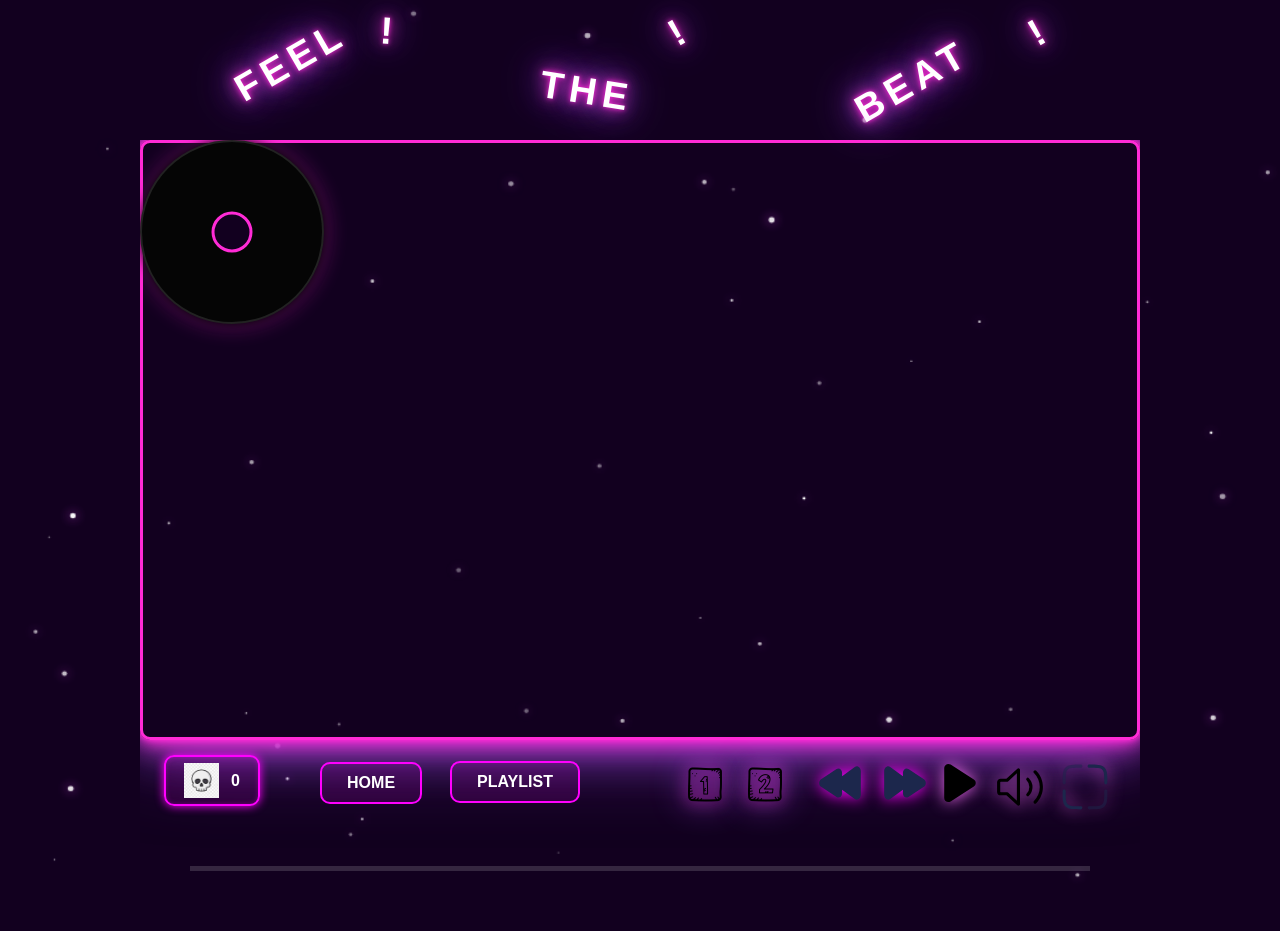
==== commit 51769b27: "update final version" ====
--- a/index.html
+++ b/index.html
@@ -23,40 +23,38 @@
     atmosphere and keep the visual identity consistent.
   -->
 
-  <!-- =========================
-       HEADER
-       ========================= -->
-
   <header>
     <h1>FEEL</h1>
     <h2>THE</h2>
     <h3>BEAT</h3>
     <h4>!</h4>
     <h5>!</h5>
-    <h6>!<h6>
+    <h6>!</h6>
   </header>
 
   <main class="container">
 
     <!--
-      I added a moving star background to make the page feel more
-      immersive and less like an ordinary media player. I used
-      ChatGPT as a learning reference for the basic canvas idea,
-      then tested and adjusted the movement, amount and opacity
-      myself so that the stars stayed subtle behind the interface.
+      I added the moving star background to make the page feel more
+      immersive instead of using only a static background. I asked
+      ChatGPT for help understanding the basic canvas and animation
+      method, then changed the movement, amount and opacity myself.
+      I kept the stars subtle so they support the visual style without
+      distracting from the main media player.
     -->
+
     <canvas id="star-background"></canvas>
 
     <div class="media-player">
 
-      <!-- Mouse particle canvas -->
       <canvas id="mouse-particles"></canvas>
 
       <!--
-        The vinyl disc represents the DJ turntable idea. It also
-        gives the user a physical-looking interaction instead of
-        relying only on normal playback controls.
+        The vinyl disc represents the DJ turntable idea. It gives
+        the user a physical-looking interaction instead of relying
+        only on normal playback controls.
       -->
+
       <div class="disc">
         <div class="disc-center"></div>
       </div>
@@ -78,9 +76,7 @@
       </audio>
 
 
-      <!-- =========================
-           HOME INTRO
-           ========================= -->
+      <!-- HOME INTRO -->
 
       <section
         id="home-intro"
@@ -192,9 +188,7 @@
       </section>
 
 
-      <!-- =========================
-           LIQUID PARTICLES
-           ========================= -->
+      <!-- LIQUID PARTICLES -->
 
       <div class="splash">
 
@@ -210,9 +204,7 @@
       </div>
 
 
-      <!-- =========================
-           VIDEO SELECTOR
-           ========================= -->
+      <!-- VIDEO SELECTOR -->
 
       <div class="video-tabs">
 
@@ -235,9 +227,7 @@
         </nav>
 
 
-        <!-- =========================
-             PLAY BUTTON
-             ========================= -->
+        <!-- PLAY BUTTON -->
 
         <div class="custom-controls">
 
@@ -257,9 +247,7 @@
         </div>
 
 
-        <!-- =========================
-             REWIND BUTTONS
-             ========================= -->
+        <!-- REWIND BUTTONS -->
 
         <div class="rewind-controls">
 
@@ -286,6 +274,7 @@
 
 
         <!-- JUMP 15 SECONDS -->
+
         <button
           id="jump-15-btn"
           class="jump-btn"
@@ -298,6 +287,7 @@
 
 
         <!-- JUMP 30 SECONDS -->
+
         <button
           id="jump-30-btn"
           class="jump-btn"
@@ -309,9 +299,7 @@
         </button>
 
 
-        <!-- =========================
-             FULLSCREEN
-             ========================= -->
+        <!-- FULLSCREEN -->
 
         <button id="fullscreen-btn">
 
@@ -323,9 +311,7 @@
         </button>
 
 
-        <!-- =========================
-             MUTE
-             ========================= -->
+        <!-- MUTE -->
 
         <button id="mute-btn">
 
@@ -338,9 +324,7 @@
         </button>
 
 
-        <!-- =========================
-             LIKE
-             ========================= -->
+        <!-- LIKE -->
 
         <div class="playlist-like-container">
 
@@ -364,9 +348,7 @@
         </div>
 
 
-        <!-- =========================
-             PROGRESS BAR
-             ========================= -->
+        <!-- PROGRESS BAR -->
 
         <div class="progress-bar">
 
@@ -384,11 +366,6 @@
 
   </main>
 
-
-  <!-- =========================
-       FOOTER
-       ========================= -->
-
 </body>
 
 </html>
--- a/style.css
+++ b/style.css
@@ -15,55 +15,90 @@
 
 header {
   position: relative;
+
+  width: 90%;
+  max-width: 1000px;
+
   height: 110px;
-  margin-bottom: 10px;
-}
+
+  margin: 0 auto 10px;
+}
+
+
+/* FEEL */
 
 header h1 {
   position: absolute;
+
   top: 30px;
-  left: 200px;
+  left: 80px;
+
   rotate: -30deg;
+
   padding: 10px;
 }
 
+
+/* THE */
+
 header h2 {
   position: absolute;
+
   top: 60px;
-  left: 540px;
+  left: 390px;
+
   rotate: 9deg;
+
   padding: 10px;
 }
 
+
+/* BEAT */
+
 header h3 {
   position: absolute;
+
   top: 50px;
-  left: 850px;
+  left: 700px;
+
   rotate: -30deg;
+
   padding: 10px;
 }
 
+
+/* DECORATIVE ! */
+
 header h4 {
   position: absolute;
+
   top: 0px;
-  left: 350px;
+  left: 230px;
+
   rotate: 4deg;
+
   padding: 10px;
 }
 
 header h5 {
   position: absolute;
+
   top: 0px;
-  left: 640px;
+  left: 520px;
+
   rotate: -30deg;
+
   padding: 10px;
 }
 
 header h6 {
   position: absolute;
+
   top: 0px;
-  left: 1000px;
+  left: 880px;
+
   rotate: -30deg;
+
   padding: 10px;
 }
 
@@ -97,6 +132,7 @@
   animation: headerGlow 2s ease-in-out infinite;
 }
 
+
 @keyframes headerGlow {
   0% {
     text-shadow:
@@ -122,9 +158,7 @@
 }
 
 
-/* ========================================
-   NAVIGATION
-======================================== */
+/* NAVIGATION */
 
 .video-tabs {
   display: flex;
@@ -204,9 +238,7 @@
 }
 
 
-/* ========================================
-   PLAYER
-======================================== */
+/* PLAYER */
 
 .container {
   width: 100%;
@@ -221,9 +253,7 @@
 }
 
 
-/* ========================================
-   VIDEO
-======================================== */
+/* VIDEO */
 
 #custom-video-player {
   width: 100%;
@@ -283,9 +313,7 @@
 }
 
 
-/* ========================================
-   PLAY BUTTON
-======================================== */
+/* PLAY BUTTON */
 
 .custom-controls {
   position: absolute;
@@ -316,9 +344,7 @@
 }
 
 
-/* ========================================
-   REWIND BUTTONS
-======================================== */
+/* REWIND BUTTONS */
 
 .rewind-controls {
   position: absolute;
@@ -354,9 +380,7 @@
 }
 
 
-/* ========================================
-   LIKE
-======================================== */
+/* LIKE */
 
 .playlist-like-container {
   position: absolute;
@@ -424,15 +448,10 @@
 }
 
 
-/* ========================================
-   DISC
-======================================== */
-
-
 /*
   The disc is an extra interactive feature based on the DJ context.
   I wanted the user to physically drag something that represents
-  controlling music. The grab cursor also provides a simple visual
+  controlling music. The grab cursor also provides a visual
   indication that the disc can be interacted with.
 */
 
@@ -487,9 +506,7 @@
 }
 
 
-/* ========================================
-   PROGRESS BAR
-======================================== */
+/* PROGRESS BAR */
 
 .progress-bar {
   position: absolute;
@@ -520,17 +537,11 @@
 }
 
 
-/* ========================================
-   GLITCH EFFECT
-======================================== */
-
-
 /*
-  The glitch lines were developed as additional feedback for
-  the disc interaction. I wanted dragging the disc to produce
-  something visual as well as sound. I used random directions,
-  sizes and colours so the effect did not look identical every
-  time the user interacted with it.
+  The glitch lines provide extra visual feedback when the vinyl
+  disc is dragged. I used random directions, sizes and colours
+  so the effect changes during interaction rather than repeating
+  exactly the same animation every time.
 */
 
 .splash {
@@ -670,9 +681,7 @@
 }
 
 
-/* ========================================
-   FULLSCREEN + MUTE
-======================================== */
+/* FULLSCREEN + MUTE */
 
 #fullscreen-btn,
 #mute-btn {
@@ -724,17 +733,11 @@
 }
 
 
-/* ========================================
-   MOUSE PARTICLES
-======================================== */
-
-
 /*
   The mouse particles make the interface react directly to the
-  user's movement. I wanted the cursor to feel like part of the
-  visual environment instead of only being a navigation tool.
-  The canvas allows many small particles to appear without adding
-  extra HTML elements to the page.
+  user's movement. I learned the basic canvas approach while
+  developing the effect and then changed the particle size,
+  movement and lifetime to fit my own neon visual style.
 */
 
 #mouse-particles {
@@ -752,9 +755,7 @@
 }
 
 
-/* ========================================
-   FOOTER
-======================================== */
+/* FOOTER */
 
 footer {
   text-align: center;
@@ -783,9 +784,7 @@
 }
 
 
-/* ========================================
-   HOME INTRO
-======================================== */
+/* HOME INTRO */
 
 .home-intro {
   display: none;
@@ -854,7 +853,7 @@
 
 
 /*
-  The home page uses sections instead of a large block of text.
+  The home page uses sections instead of one large block of text.
   This keeps the project explanation readable while maintaining
   the same neon visual language as the main player.
 */
@@ -903,9 +902,7 @@
 }
 
 
-/* ========================================
-   HOME VIEW
-======================================== */
+/* HOME VIEW */
 
 .media-player.home-view
 #custom-video-player {
@@ -937,9 +934,7 @@
 }
 
 
-/* ========================================
-   HOME SCROLLBAR
-======================================== */
+/* HOME SCROLLBAR */
 
 .home-intro::-webkit-scrollbar {
   width: 7px;
@@ -960,9 +955,7 @@
 }
 
 
-/* ========================================
-   HOME RESPONSIVE
-======================================== */
+/* HOME RESPONSIVE */
 
 @media (max-width: 700px) {
 
@@ -995,9 +988,11 @@
 }
 
 
-/* ========================================
-   JUMP BUTTONS
-======================================== */
+/*
+  The quick jump buttons were added as a usability feature.
+  They let users move directly to selected moments instead of
+  always searching manually through the timeline.
+*/
 
 .jump-btn {
   position: absolute;
@@ -1025,13 +1020,6 @@
     filter 0.3s ease;
 }
 
-
-/*
-  The quick jump buttons were added to make navigation through
-  the visual easier. They give the user a faster way to explore
-  specific moments instead of always using the progress bar.
-*/
-
 #jump-15-btn {
   left: 490px;
   height: 30px;
@@ -1041,9 +1029,6 @@
   left: 550px;
   height: 30px;
 }
-
-
-/* HOVER */
 
 .jump-btn:hover img {
   transform: scale(1.1);
@@ -1054,26 +1039,17 @@
     drop-shadow(0 0 40px #a855f7);
 }
 
-
-/* CLICK */
-
 .jump-btn:active img {
   transform: scale(0.95);
 }
 
 
-/* ========================================
-   MOVING STAR BACKGROUND
-======================================== */
-
-
 /*
-  I used a canvas for the moving star background because it allows
-  the stars to be generated and animated with JavaScript. I asked
-  ChatGPT for guidance while learning this technique, then changed
-  the number, speed, size and opacity values myself. I kept the
-  stars slow and subtle so they support the futuristic atmosphere
-  without competing with the main video.
+  ChatGPT was used as a coding support tool for the moving star
+  background. I asked questions when I did not understand how
+  canvas animation worked, then tested and adjusted the code
+  myself. The final speed, size, amount and opacity were chosen
+  to suit my own design rather than using the original example.
 */
 
 #star-background {
